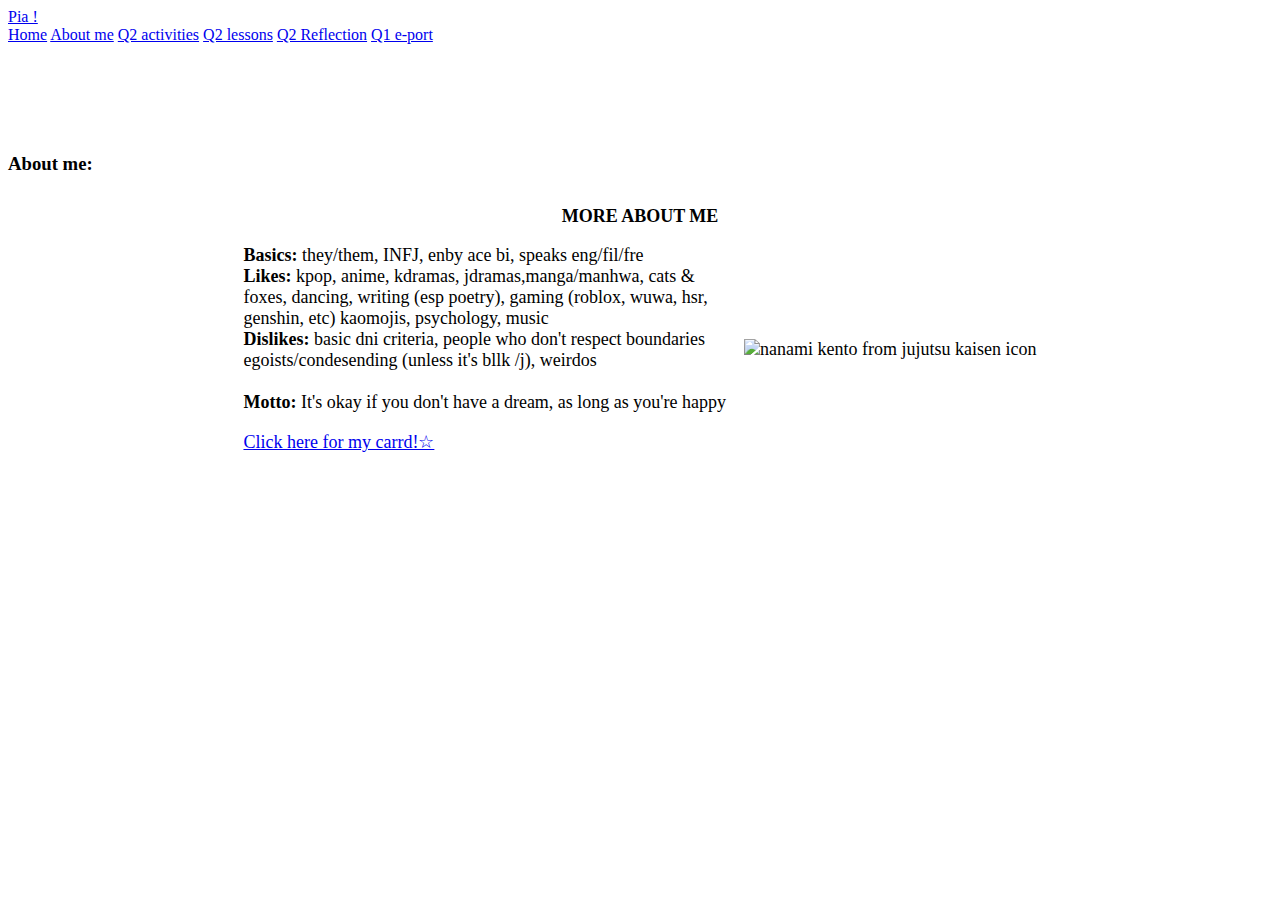
==== aboutme.html @ 273bde1b "Create aboutme.html" ====
<!DOCTYPE html>
<html lang="en">
    
<head>
    <meta charset="UTF-8">
    <meta name="viewport" content="width=device-width, initial-scale=1.0">
    <link rel="stylesheet" href="https://cdnjs.cloudflare.com/ajax/libs/font-awesome/6.5.2/css/all.min.css">
    <link rel="stylesheet" href="style.am2.css">
    <title>About Me!</title>
</head>
<body>
    <header>
        <a href="#" class="logo">Pia !</a>

        <nav>
            <a href="index.html" class="active"> Home</a>
            <a href="aboutme.html" >About me</a>
            <a href="Q2acts.html" >Q2 activities</a>
            <a href="Q2lessons.html" >Q2 lessons</a>
            <a href="#" >Q2 Reflection</a>
            <a href="https://sageisstar.neocities.org/E-Portfolio%20Q1%20G9/" >Q1 e-port</a>
        </nav>
    </header>
    <section class="home"><br><br><br><br><br>
        <div class="am-content">
            <h3 class="typing-text">About me: <span></span></h3>
<table border="1.5" bordercolor="white" cellpadding="5" cellspacing="6" align="center" style="font-size:18px; font-family:Garamond">
<thead>
  <tr>
    <th colspan="3">MORE ABOUT ME</th>
  </tr>
</thead>
   <tr>
    <td colspan="2"><b>Basics:</b> they/them, INFJ, enby ace bi, speaks eng/fil/fre
    <br><b>Likes:</b> kpop, anime, kdramas, jdramas,manga/manhwa, cats &
    <br>foxes, dancing, writing (esp poetry), gaming (roblox, wuwa, hsr,<br>genshin, etc)
    kaomojis, psychology, music <br>
    <b>Dislikes:</b> basic dni criteria, people who don't respect boundaries<br>
    egoists/condesending (unless it's bllk /j), weirdos<br><br><b>Motto:</b> It's okay if you don't have a dream, as long as you're happy
    </td>
    <td rowspan="0"> <img src="nanami.jpg" alt="nanami kento from jujutsu kaisen icon" width="200" height="200"></td>
  </tr>
  <tr>
    <td colspan="2">
    <a href="https://sageisstar.carrd.co" 
    color="white">Click here for my carrd!☆
    </a></td>
</tr>
</tbody>
</table>       
    </section>
</body>
</html>
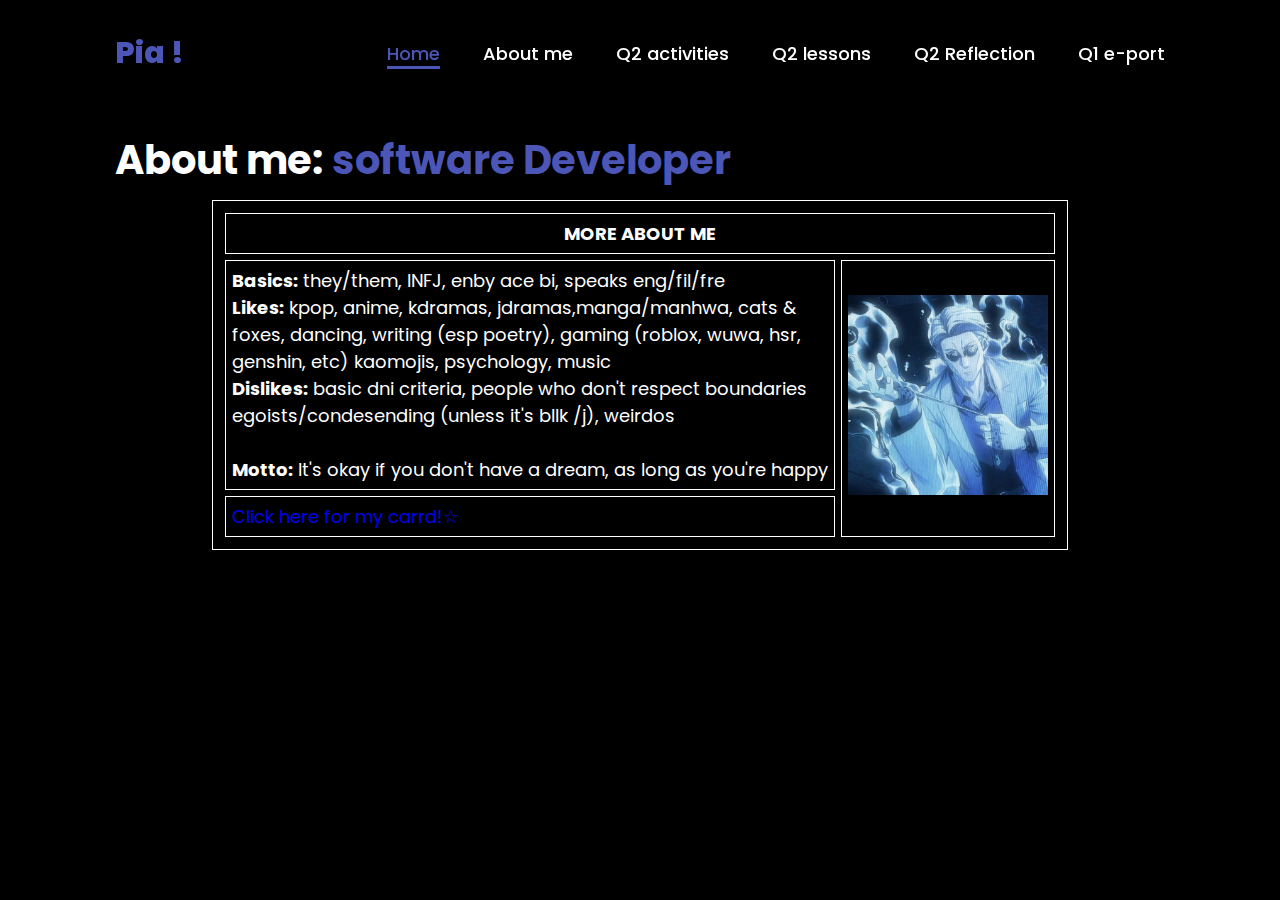
==== commit 8e4befad: "Update aboutme.html" ====
--- a/aboutme.html
+++ b/aboutme.html
@@ -18,7 +18,7 @@
             <a href="Q2acts.html" >Q2 activities</a>
             <a href="Q2lessons.html" >Q2 lessons</a>
             <a href="#" >Q2 Reflection</a>
-            <a href="https://sageisstar.neocities.org/E-Portfolio%20Q1%20G9/" >Q1 e-port</a>
+            <a href="https://sageisstar.github.io/GARDUCE_PORTFOLIO_Q1/">Q1 e-port</a>
         </nav>
     </header>
     <section class="home"><br><br><br><br><br>
--- a/style.am2.css
+++ b/style.am2.css
@@ -0,0 +1,254 @@
+@import url('https://fonts.googleapis.com/css2?family=Poppins:wght@100;200;300;400;500;600&display=swap');
+
+*{
+    margin: 0;
+    padding: 0;
+    box-sizing: border-box;
+    text-decoration: none;
+    border: none;
+    outline: none;
+    font-family: 'Poppins', sans-serif;
+}
+
+table, th, td {
+  border: 1px solid white;
+  padding: 6px;
+  margin-left: auto;  
+  margin-right: auto; 
+}
+
+html{
+    font-size: 62.5%;
+}
+
+body{
+    width: 100%;
+    height: 100vh;
+    overflow-x: hidden;
+    background-color: black;
+    color: white;
+}
+
+header{
+    margin-top: 20px;
+    position: fixed;
+    top: 0;
+    left: 0;
+    width: 100%;
+    padding: 1rem 9%;
+    background-color: transparent;
+    filter: drop-shadow(10px);
+    display: flex;
+    justify-content: space-between;
+    align-items: center;
+    z-index: 100;
+}
+
+.logo{
+    font-size: 3rem;
+    color: #4b56b7;
+    font-weight: 800;
+    cursor: pointer;
+    transition: 0.5s ease;
+}
+
+.logo:hover{
+    transform: scale(1.1);
+}
+
+nav a{
+    font-size: 1.8rem;
+    color: white;
+    margin-left: 4rem;
+    font-weight: 500;
+    transition: 0.3s ease;
+    border-bottom: 3px solid transparent;
+}
+
+nav a:hover,
+nav a.active{
+    color: #4b56b7 ;
+    border-bottom: 3px solid #4b56b7;
+}
+
+@media(max-width:995px){
+    nav{
+        position: absolute;
+        display: none;
+        top: 0;
+        right: 0;
+        width: 30%;
+        border-left: 3px solid #4b56b7;
+        border-bottom: 3px solid #4b56b7;
+        border-bottom-left-radius: 2rem;
+        padding: 1rem solid;
+        background-color: #161616;
+        border-top: 0.1rem solid rgba(0,0,0,0.1);
+    }
+
+    nav.active{
+        display: block;
+    }
+
+    nav a{
+        display: block;
+        font-size: 2rem;
+        margin: 3rem 0;
+    }
+
+    nav a:hover,
+    nav a.active{
+        padding: 1rem;
+        border-radius: 0.5rem;
+        border-bottom: 0.5rem solid #4b56b7;
+    }
+}
+
+section{
+    min-height: 100vh;
+    padding: 5rem 9% 5rem;
+}
+
+.am{
+    display: flex;
+    justify-content: center;
+    align-items: center;
+    gap: 8rem;
+    background-color: black;
+}
+
+.am .am-content h1{
+    font-size: 6rem;
+    font-weight: 700;
+    line-height: 1.3;
+}
+
+span{
+    color: #4b56b7;
+}
+
+.am-content h3{
+    font-size: 4rem;
+    margin-bottom: 1rem;
+    font-weight: 700;
+}
+
+.am-content p{
+    font-size: 1.6rem;
+}
+
+.home-img{
+    border-radius: 50%;
+}
+
+.am-img img{
+    position: relative;
+    width: 22vw;
+    border-radius: 50%;
+    box-shadow: 0 0 25px solid #4b56b7;
+    cursor: pointer;
+    transition: 0.2s linear;
+}
+
+.home-img img:hover{
+    font-size: 1.8rem;
+    font-weight: 500;
+}
+
+.btn{
+    display: inline-block;
+    padding: 1rem 2.8rem;
+    background-color: black;
+    border-radius: 4rem;
+    font-size: 1.6rem;
+    color: #4b56b7;
+    letter-spacing: 0.3rem;
+    font-weight: 600;
+    border: 2px solid #4b56b7;
+    transition: 0.3s ease;
+    cursor: pointer;
+}
+
+.btn:hover{
+    transform: scale3d(1.03);
+    background-color: #4b56b7;
+    color: black;
+    box-shadow: 0 0 25px #4b56b7;
+}
+
+.typing-text{
+    font-size: 34px;
+    font-weight: 600;
+    min-width: 280px;
+}
+
+.typing-text span{
+    position: relative;
+}
+
+.typing-text span::before{
+    content: "software Developer";
+    color: #4b56b7;
+    animation: words 20s infinite;
+}
+
+.typing-text span::after{
+    content: "";
+    background-color: black;
+    position: absolute;
+    width: calc(100% + 8px);
+    height: 100%;
+    border-left: 3px solid black;
+    right: -8;
+    animation: cursor 0.6s infinite;
+}
+
+@keyframes cursor{
+    to{
+        border-left: 3px solid #4b56b7;
+    }
+}
+
+@keyframes words{
+    0%, 20%{
+        content: "Student";
+    }
+    21%, 40%{
+        content: "Writer";
+    }
+    41%, 60%{
+        content: "Dancer";
+    }
+    61%, 80%{
+        content: "Youtuber";
+    }
+    81%, 100%{
+        content: "Lyrist";
+    }
+}
+
+@media (max-width: 900px){
+    .home{
+        gap: 4rem;
+    }
+}
+
+@media(max-width:900px){
+    .home{
+        flex-direction: column;
+        margin: 5rem 4rem;
+    }
+
+    .home .home-content h3{
+        font-size: 2.5rem;
+    }
+
+    .home-content h1{
+        font-size: 5rem;
+    }
+
+    .home-img img{
+        width: 60vw;
+        margin-top: 4rem;
+    }
+}
